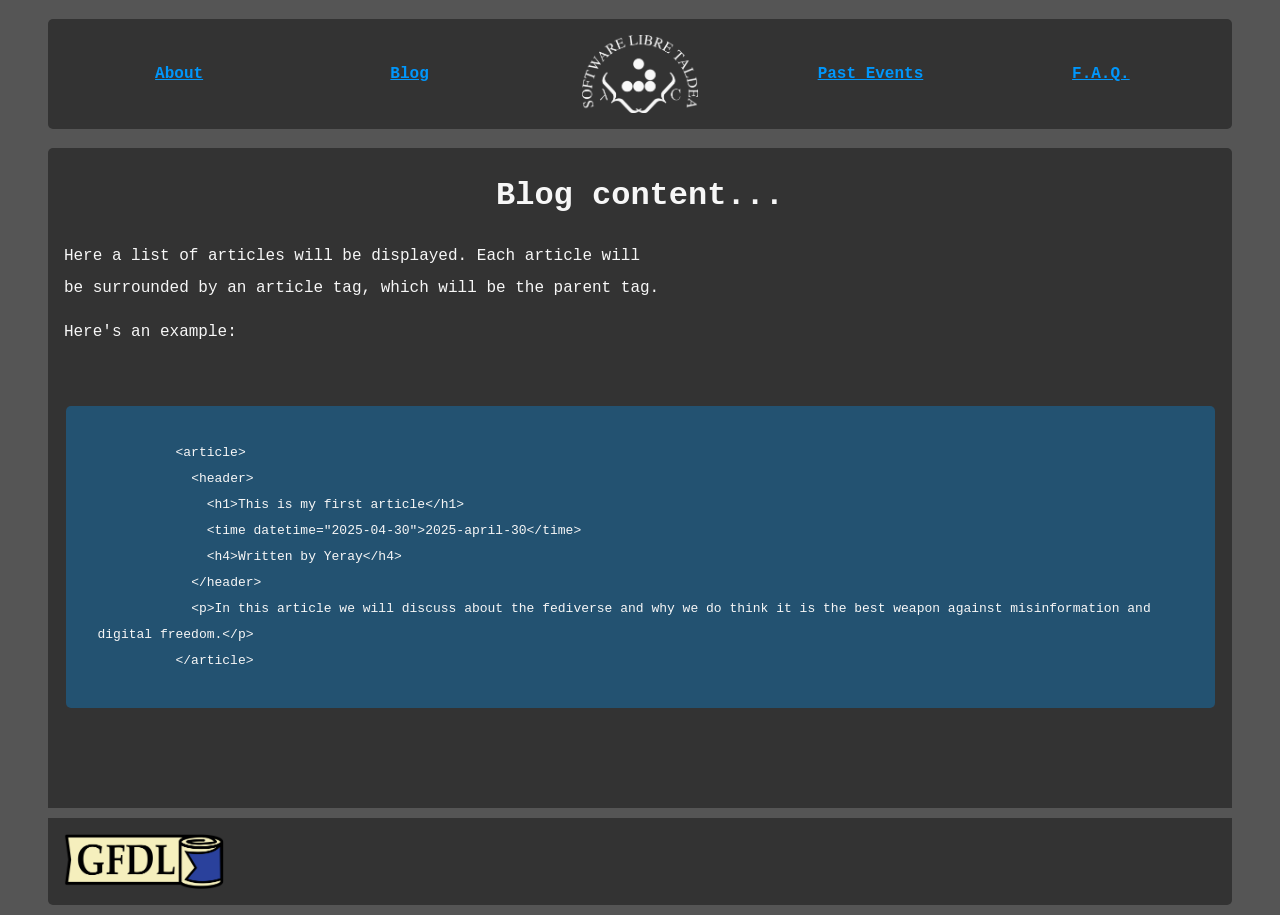
==== pages/blog.html @ 77463453 "init commit" ====
<!DOCTYPE html>
<html lang="eus">
  <head>
    <meta http-equiv="content-type" content="text/html; charset=UTF-8">
    <meta charset="UTF-8">
    <meta name="viewport" content="width=device-width, initial-scale=1.0">
    <meta http-equiv="X-UA-Compatible" content="ie=edge">
    <title>Software Libre Taldea</title>
    <link rel="stylesheet" href="../styles/mvp.css">
    <link rel="stylesheet" href="../styles/style.css">

    <!-- Change this icon to a .ico -->
    <link rel="icon" href="../assets/logo-slt.png" type="image/x-icon">
  </head>
  <body>
    <header> 
      <nav>
        <a href="../pages/about.html">About</a>
        <a href="../pages/blog.html">Blog</a>
        <a href="../index.html"><img src="../assets/logo-slt.png" alt=""></a>
        <a href="../pages/past-events.html">Past Events</a>
        <a href="../pages/faq.html">F.A.Q.</a>
      </nav>
    </header>

    <main>

      <h1>Blog content...</h1>

      <p>Here a list of articles will be displayed. Each article will be surrounded by an article tag, which will be the parent tag.</p>
      
      <p>Here's an example:</p>

      <pre style="max-width: 100%">
        <code style="max-width: 100%">
          &ltarticle&gt
            &ltheader&gt
              &lth1&gtThis is my first article&lt/h1&gt
              &lttime datetime="2025-04-30"&gt2025-april-30&lt/time&gt
              &lth4&gtWritten by Yeray&lt/h4&gt
            &lt/header&gt
            &ltp&gtIn this article we will discuss about the fediverse and why we do think it is the best weapon against misinformation and digital freedom.&lt/p&gt
          &lt/article&gt
        </code>
      </pre>

    </main>

    <footer>
      <a href="https://www.gnu.org/licenses/fdl-1.3.html">
        <img src="../assets/GFDL_Logo.png" alt="logo">
      </a>
    </footer>

  </body>
</html>
---- styles/mvp.css ----
/* MVP.css v1.14 - https://github.com/andybrewer/mvp */

:root {
    --active-brightness: 0.85;
    --border-radius: 5px;
    --box-shadow: 2px 2px 10px;
    --font-family: -apple-system, BlinkMacSystemFont, "Segoe UI", Roboto, Oxygen-Sans, Ubuntu, Cantarell, "Helvetica Neue", sans-serif;
    --hover-brightness: 1.2;
    --justify-important: center;
    --justify-normal: left;
    --line-height: 2;
    --width-card: 285px;
    --width-card-medium: 460px;
    --width-card-wide: 800px;
    --width-content: 120ch;
}

@media (prefers-color-scheme: light) {
    --color-accent: #118bee15;
    --color-bg: #fff;
    --color-bg-secondary: #e9e9e9;
    --color-link: #118bee;
    --color-secondary: #920de9;
    --color-secondary-accent: #920de90b;
    --color-shadow: #f4f4f4;
    --color-table: #118bee;
    --color-text: #000;
    --color-text-secondary: #999;
}

/* set dark mode default */
:root {
    --color-accent: #0097fc4f;
    --color-bg: #333;
    --color-bg-secondary: #555;
    --color-link: #0097fc;
    /* TODO change the secondary to a green one matching our logo */
    --color-secondary: #e20de9;
    --color-secondary-accent: #e20de94f;
    --color-shadow: #bbbbbb20;
    --color-table: #0097fc;
    --color-text: #f7f7f7;
    --color-text-secondary: #aaa;
}

html {
    scroll-behavior: smooth;
}

@media (prefers-reduced-motion: reduce) {
    html {
        scroll-behavior: auto;
    }
}

/* Layout */
article aside {
    background: var(--color-secondary-accent);
    border-left: 4px solid var(--color-secondary);
    padding: 0.01rem 0.8rem;
}

body {
    background: var(--color-bg-secondary);
    color: var(--color-text);
    font-family: var(--font-family);
    line-height: var(--line-height);
    margin: 0;
    overflow-x: hidden;
    padding: 0;
}

footer,
header,
main {
    margin: 0 auto;
    max-width: var(--width-content);
    padding: 1rem;
}

hr {
    background-color: var(--color-bg-secondary);
    border: none;
    height: 1px;
    margin: 4rem 0;
    width: 100%;
}

section {
    display: flex;
    flex-direction: column;
    flex-wrap: wrap;
    align-items: center;
    justify-content: var(--justify-important);
}

section img,
article img {
    max-width: 100%;
}

section pre {
    overflow: auto;
}

section aside {
    border: 1px solid var(--color-bg-secondary);
    border-radius: var(--border-radius);
    box-shadow: var(--box-shadow) var(--color-shadow);
    margin: 1rem;
    padding: 1.25rem;
    width: var(--width-card);
}

section aside:hover {
    box-shadow: var(--box-shadow) var(--color-bg-secondary);
}

[hidden] {
    display: none;
}

/* Headers */
article header,
div header,
main header {
    padding-top: 0;
}

header {
    text-align: var(--justify-important);
}

header a b,
header a em,
header a i,
header a strong {
    margin-left: 0.5rem;
    margin-right: 0.5rem;
}

header nav img {
    margin: 1rem 0;
}

section header {
    padding-top: 0;
    width: 100%;
}

/* Nav */
nav {
    align-items: center;
    display: flex;
    font-weight: bold;
    justify-content: space-between;
    margin-bottom: 7rem;
}

nav ul {
    list-style: none;
    padding: 0;
}

nav ul li {
    display: inline-block;
    margin: 0 0.5rem;
    position: relative;
    text-align: left;
}

/* Nav Dropdown */
nav ul li:hover ul {
    display: block;
}

nav ul li ul {
    background: var(--color-bg);
    border: 1px solid var(--color-bg-secondary);
    border-radius: var(--border-radius);
    box-shadow: var(--box-shadow) var(--color-shadow);
    display: none;
    height: auto;
    left: -2px;
    padding: .5rem 1rem;
    position: absolute;
    top: 1.7rem;
    white-space: nowrap;
    width: auto;
    z-index: 1;
}

nav ul li ul::before {
    /* fill gap above to make mousing over them easier */
    content: "";
    position: absolute;
    left: 0;
    right: 0;
    top: -0.5rem;
    height: 0.5rem;
}

nav ul li ul li,
nav ul li ul li a {
    display: block;
}

/* Typography */
code,
samp {
    background-color: var(--color-accent);
    border-radius: var(--border-radius);
    color: var(--color-text);
    display: inline-block;
    margin: 0 0.1rem;
    padding: 0 0.5rem;
}

details {
    margin: 1.3rem 0;
}

details summary {
    font-weight: bold;
    cursor: pointer;
}

h1,
h2,
h3,
h4,
h5,
h6,
p,
li{
    line-height: var(--line-height);
    text-wrap: balance;
    overflow-wrap: break-word;
    hyphens: auto;
}

mark {
    padding: 0.1rem;
}

ol li,
ul li {
    padding: 0.2rem 0;
}

p {
    margin: 0.75rem 0;
    padding: 0;
    width: 100%;
}

pre {
    margin: 1rem 0;
    max-width: var(--width-card-wide);
    padding: 1rem 0;
}

pre code,
pre samp {
    display: block;
    max-width: var(--width-card-wide);
    padding: 0.5rem 2rem;
    white-space: pre-wrap;
}

small {
    color: var(--color-text-secondary);
}

sup {
    background-color: var(--color-secondary);
    border-radius: var(--border-radius);
    color: var(--color-bg);
    font-size: xx-small;
    font-weight: bold;
    margin: 0.2rem;
    padding: 0.2rem 0.3rem;
    position: relative;
    top: -2px;
}

/* Links */
a {
    color: var(--color-link);
    display: inline-block;
    font-weight: bold;
    text-decoration: underline;
}

a:hover {
    filter: brightness(var(--hover-brightness));
}

a:active {
    filter: brightness(var(--active-brightness));
}

a b,
a em,
a i,
a strong,
button,
input[type="submit"] {
    border-radius: var(--border-radius);
    display: inline-block;
    font-size: medium;
    font-weight: bold;
    line-height: var(--line-height);
    margin: 0.5rem 0;
    padding: 1rem 2rem;
}

button,
input[type="submit"] {
    font-family: var(--font-family);
}

button:hover,
input[type="submit"]:hover {
    cursor: pointer;
    filter: brightness(var(--hover-brightness));
}

button:active,
input[type="submit"]:active {
    filter: brightness(var(--active-brightness));
}

a b,
a strong,
button,
input[type="submit"] {
    background-color: var(--color-link);
    border: 2px solid var(--color-link);
    color: var(--color-bg);
}

a em,
a i {
    border: 2px solid var(--color-link);
    border-radius: var(--border-radius);
    color: var(--color-link);
    display: inline-block;
    padding: 1rem 2rem;
}

article aside a {
    color: var(--color-secondary);
}

/* Images */
figure {
    margin: 0;
    padding: 0;
}

figure img {
    max-width: 100%;
}

figure figcaption {
    color: var(--color-text-secondary);
}

/* Forms */
button:disabled,
input:disabled {
    background: var(--color-bg-secondary);
    border-color: var(--color-bg-secondary);
    color: var(--color-text-secondary);
    cursor: not-allowed;
}

button[disabled]:hover,
input[type="submit"][disabled]:hover {
    filter: none;
}

form {
    border: 1px solid var(--color-bg-secondary);
    border-radius: var(--border-radius);
    box-shadow: var(--box-shadow) var(--color-shadow);
    display: block;
    max-width: var(--width-card-wide);
    min-width: var(--width-card);
    padding: 1.5rem;
    text-align: var(--justify-normal);
}

form header {
    margin: 1.5rem 0;
    padding: 1.5rem 0;
}

input,
label,
select,
textarea {
    display: block;
    font-size: inherit;
    max-width: var(--width-card-wide);
}

input[type="checkbox"],
input[type="radio"] {
    display: inline-block;
}

input[type="checkbox"]+label,
input[type="radio"]+label {
    display: inline-block;
    font-weight: normal;
    position: relative;
    top: 1px;
}

input[type="range"] {
    padding: 0.4rem 0;
}

input,
select,
textarea {
    border: 1px solid var(--color-bg-secondary);
    border-radius: var(--border-radius);
    margin-bottom: 1rem;
    padding: 0.4rem 0.8rem;
}

input[type="text"],
textarea {
    width: calc(100% - 1.6rem);
}

input[readonly],
textarea[readonly] {
    background-color: var(--color-bg-secondary);
}

label {
    font-weight: bold;
    margin-bottom: 0.2rem;
}

/* Popups */
dialog {
    border: 1px solid var(--color-bg-secondary);
    border-radius: var(--border-radius);
    box-shadow: var(--box-shadow) var(--color-shadow);
    position: fixed;
    top: 50%;
    left: 50%;
    transform: translate(-50%, -50%);
    width: 50%;
    z-index: 999;
}

/* Tables */
table {
    border: 1px solid var(--color-bg-secondary);
    border-radius: var(--border-radius);
    border-spacing: 0;
    display: inline-block;
    max-width: 100%;
    overflow-x: auto;
    padding: 0;
    white-space: nowrap;
}

table td,
table th,
table tr {
    padding: 0.4rem 0.8rem;
    text-align: var(--justify-important);
}

table thead {
    background-color: var(--color-table);
    border-collapse: collapse;
    border-radius: var(--border-radius);
    color: var(--color-bg);
    margin: 0;
    padding: 0;
}

table thead tr:first-child th:first-child {
    border-top-left-radius: var(--border-radius);
}

table thead tr:first-child th:last-child {
    border-top-right-radius: var(--border-radius);
}

table thead th:first-child,
table tr td:first-child {
    text-align: var(--justify-normal);
}

table tr:nth-child(even) {
    background-color: var(--color-accent);
}

/* Quotes */
blockquote {
    display: block;
    font-size: x-large;
    line-height: var(--line-height);
    margin: 1rem auto;
    max-width: var(--width-card-medium);
    padding: 1.5rem 1rem;
    text-align: var(--justify-important);
}

blockquote footer {
    color: var(--color-text-secondary);
    display: block;
    font-size: small;
    line-height: var(--line-height);
    padding: 1.5rem 0;
}

/* Scrollbars */
* {
    scrollbar-width: thin;
    scrollbar-color: rgb(202, 202, 232) auto;
}

*::-webkit-scrollbar {
    width: 5px;
    height: 5px;
}

*::-webkit-scrollbar-track {
    background: transparent;
}

*::-webkit-scrollbar-thumb {
    background-color: rgb(202, 202, 232);
    border-radius: 10px;
}
---- styles/style.css ----
/*
 * A good color scheme is missing here, would be great if we define it with a :root tag
 * > also a ligth color scheme is missing
 */

@font-face {
  font-family: 'FiraCode';
  src: url('fonts/Fira_Code/FiraCode-VariableFont_wgth.ttf') format('truetype');
}

@font-face {
  font-family: 'FiraSans';
  src: url('fonts/Fira_Sans/FiraSans-Regular.ttf') format('truetype');
}

body {
  font-family: 'FiraSans', monospace;
}

body h1 {
  font-family: 'FiraCode', monospace;
}

header, main, footer {
  background-color: var(--color-bg);
}

header {
  border-radius: var(--border-radius);
  margin: 2ch auto;
}

main {
  border-start-start-radius: var(--border-radius);
  border-start-end-radius: var(--border-radius);;
}

footer {
  margin: 1ch auto;
  border-end-start-radius: var(--border-radius);;
  border-end-end-radius: var(--border-radius);;

  display: flex;
}

img {
  display: block;
  max-width: 80%;
  margin: auto;
  height: auto;
}

footer > a > img {
  max-width: 10rem;
  height: auto;
}

header > nav {
  display: flex;
  justify-content: space-around;
  align-items: center;
  margin: auto;
}

header > nav > a {
  flex: 1;
}

header > nav > a > img {
  max-width: 50%;
  height: auto;
  margin: auto;
}

.main-logo {
  display: block;
  margin: 1.5rem auto;
  max-width: 20rem;
  height: auto;
}

main > h1, h3 {
  margin: 0;
  text-align: center;
}

main > section {
  margin: 2ch auto;
}

details {
  width: 80%;
}

figure {
  margin: 5ch auto;
  border: 0.5ch solid #000;
}
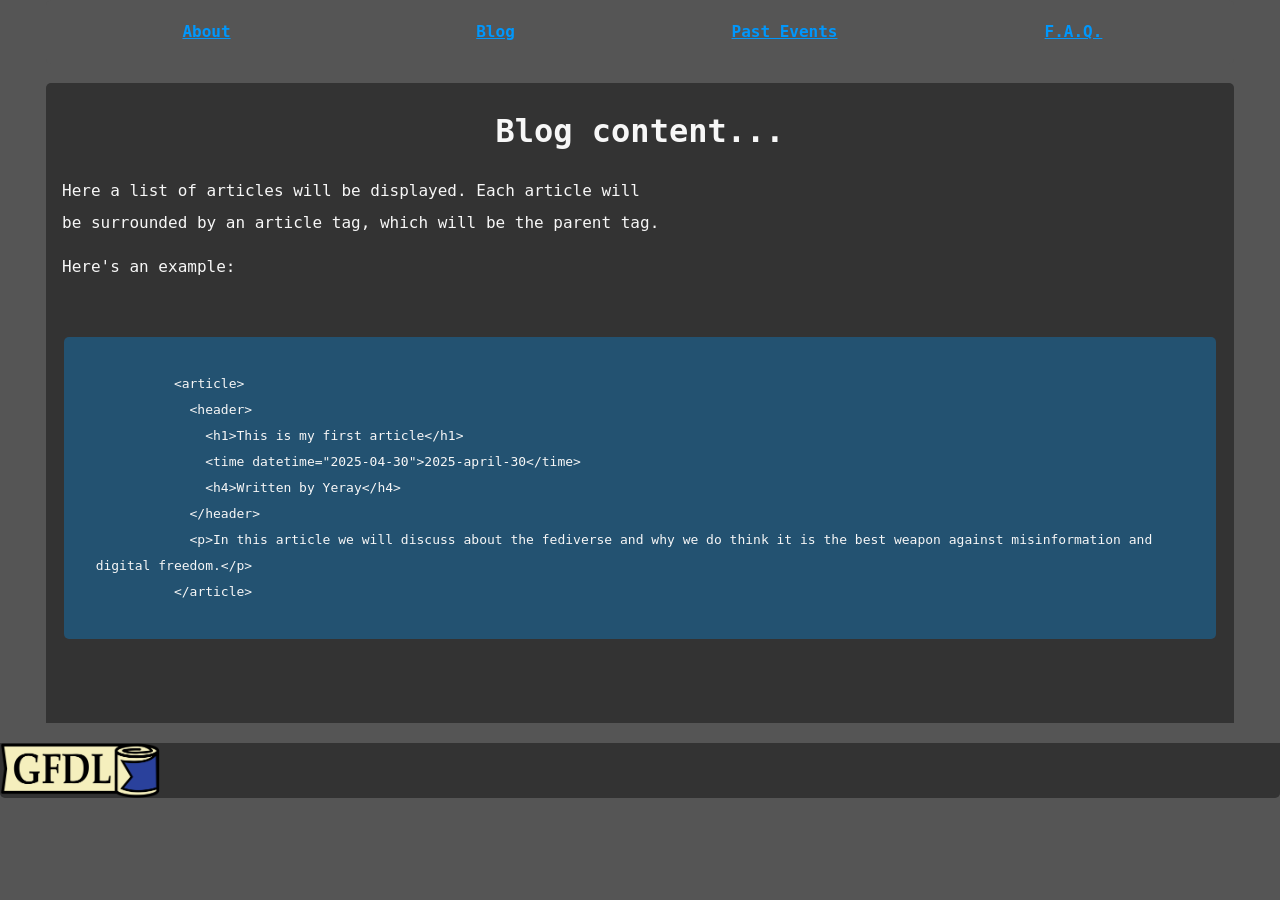
==== commit 695635d1: "push" ====
--- a/pages/blog.html
+++ b/pages/blog.html
@@ -14,12 +14,13 @@
   </head>
   <body>
     <header> 
+      <!-- the logo in the navbar is very ugly, but we need indeed a button to return to index, we must find a good solution here -->
       <nav>
-        <a href="../pages/about.html">About</a>
-        <a href="../pages/blog.html">Blog</a>
-        <a href="../index.html"><img src="../assets/logo-slt.png" alt=""></a>
-        <a href="../pages/past-events.html">Past Events</a>
-        <a href="../pages/faq.html">F.A.Q.</a>
+        <!-- <a href="index.html"><img src="assets/logo-slt.png" alt=""></a> -->
+        <a href="../index.html">About</a>
+        <a href="blog.html">Blog</a>
+        <a href="past-events.html">Past Events</a>
+        <a href="faq.html">F.A.Q.</a>
       </nav>
     </header>
 
--- a/styles/mvp.css
+++ b/styles/mvp.css
@@ -70,7 +70,6 @@
     padding: 0;
 }
 
-footer,
 header,
 main {
     margin: 0 auto;
@@ -154,7 +153,6 @@
     display: flex;
     font-weight: bold;
     justify-content: space-between;
-    margin-bottom: 7rem;
 }
 
 nav ul {
--- a/styles/style.css
+++ b/styles/style.css
@@ -27,7 +27,9 @@
 
 header {
   border-radius: var(--border-radius);
-  margin: 2ch auto;
+  background-color: var(--color-bg-secondary);
+  width: 100%;
+  margin: auto auto 2ch auto;
 }
 
 main {
@@ -36,7 +38,7 @@
 }
 
 footer {
-  margin: 1ch auto;
+  margin: 2ch auto auto auto;
   border-end-start-radius: var(--border-radius);;
   border-end-end-radius: var(--border-radius);;
 
@@ -88,6 +90,10 @@
   margin: 2ch auto;
 }
 
+main > pre {
+  margin: auto;
+}
+
 details {
   width: 80%;
 }
